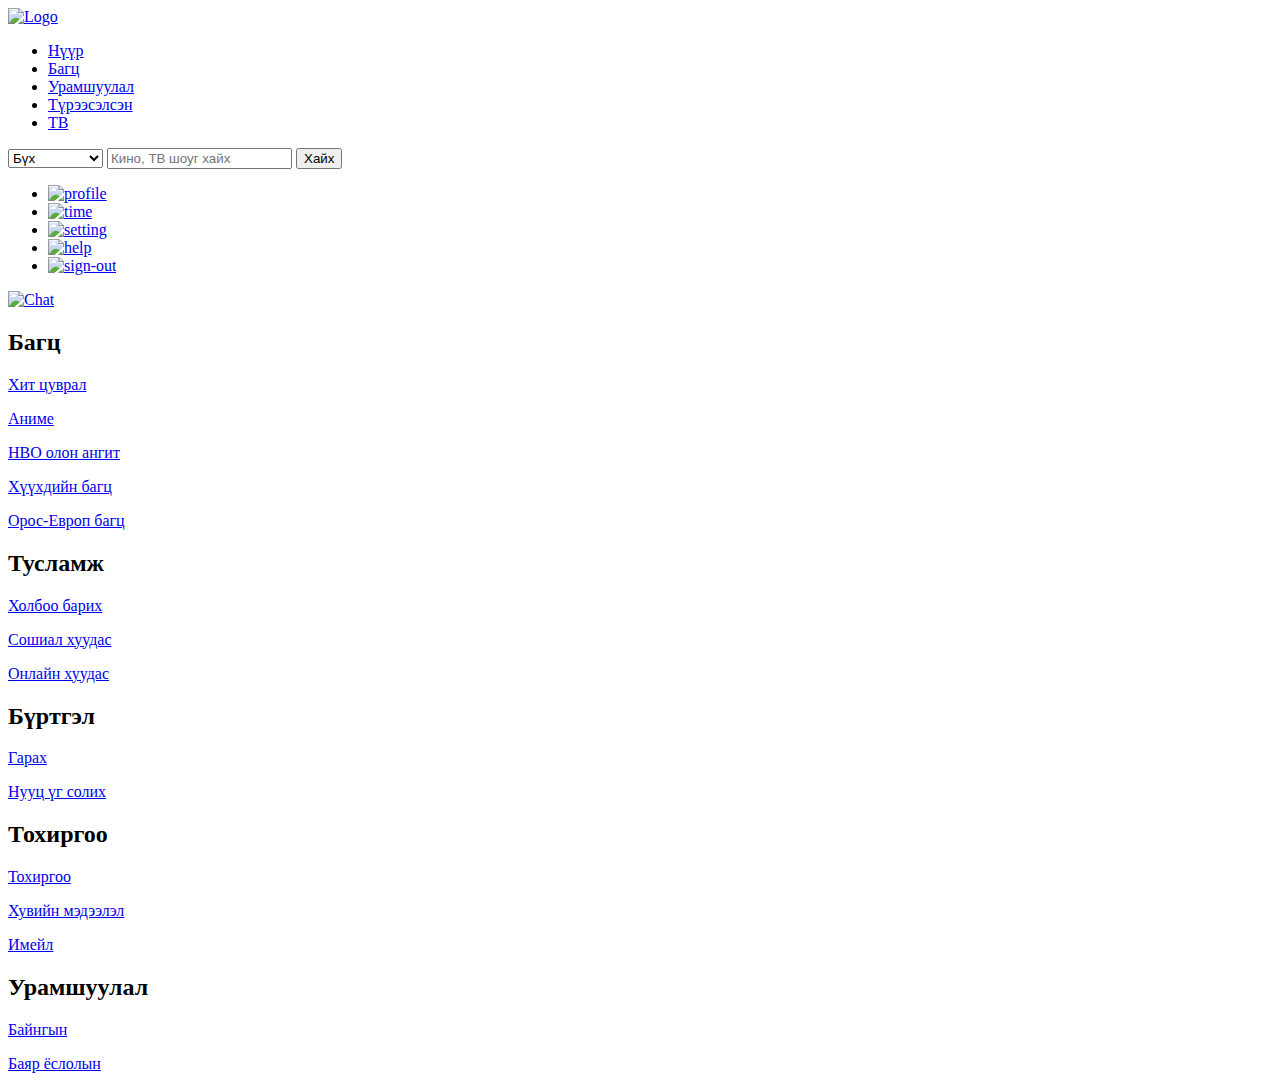
==== Index.html @ cebe5dcf "Index create html" ====
<!DOCTYPE html>
<html lang="en">
<head>
    <link rel="icon" type="image/png" sizes="16x16" href="SVG/LookTv.png">
    <meta charset="UTF-8">
    <meta name="description" content="Look tv Movie Site">
    <meta name="keywords" content="Look, Tv, Movie, Кино, Kino site,кино сайт">
    <meta http-equiv="X-UA-Compatible" content="IE=edge">
    <meta name="viewport" content="width=device-width, initial-scale=1.0">
    <link rel="stylesheet" href="https://use.fontawesome.com/releases/v5.15.2/css/all.css" integrity="sha384-vSIIfh2YWi9wW0r9iZe7RJPrKwp6bG+s9QZMoITbCckVJqGCCRhc+ccxNcdpHuYu" crossorigin="anonymous">
    <link rel="stylesheet" href="CSS/All.css">
    <title>Look TV</title>
</head>
<body onload="Clock()">
  <script src="json.js" type="module" async></script>
  <script src="spa.js" type="module"></script>
  <header class="menu-header">
      <a  class="main-links"  href="/Look-TV/Index.html"> <img class="logo" src="HIMG/logo.png" alt="Logo"></a>
     <nav class="main-menu">
        <ul class="menu-list">
          <li><a class="main-links" href="/home">Нүүр</a></li>
          <li><a class="main-links" href="/Bagts">Багц</a></li>
          <li><a class="main-links" href="/sale">Урамшуулал</a></li>
          <li><a class="main-links" href="/Turees">Түрээсэлсэн</a></li>
          <li><a class="main-links" href="/Tv">ТВ</a></li>
        </ul>
        <div class="search-movie">
          <select id="Select_Movie">
            <option value="All">Бүх</option>
            <option value="Mov">Киноны нэр</option>
            <option value="act">Жүжигчин</option>
            <option value="aut">Зохиолч</option>
          </select>
            <input type="text" id="myInput" onkeyup="myFunction()" placeholder="Кино, ТВ шоуг хайх" title="Хайх кино, ТВ-гээ оруулна уу">
            <button type="submit" title="Хайх">Хайх</button>
        </div>
      <ul class="icon-list">
          <li><a class="main-links" href="/information" class="icon-information"><img src="SVG/profile.svg"  alt="profile" title="Мэдээлэл"></a></li>
          <li><a class="main-links" href="/content" class="icon-content"><img src="SVG/time.svg" alt="time" title="Контент үзсэн түүх"></a></li>
          <li><a class="main-links" href="/setting" class="icon-settings"><img src="SVG/setting.svg" alt="setting" title="Тохиргоо"></a></li>
          <li><a class="main-links" href="/help" class="icon-help"><img src="SVG/help.svg" alt="help" title="Тусламж"></a></li>
          <li><a class="main-links" href="/logout" class="icon-link"><img src="SVG/sign-out.svg" alt="sign-out" title="Гарах"></a></li>
      </ul>
      </nav>
  </header>
  <style>
    .mySlides {display: none}
  </style>
    <main id="myMain">
      
    </main>
    <script>
      
  function updateClock(){
    ///Automatic clock
    var now = new Date();
    var yr = now.getFullYear(),
        hou = now.getHours(),
        min = now.getMinutes(),
        sec = now.getSeconds();
        if(hou == 0){
          hou = 00;
        }
        if(hou > 24){
          hou = hou - 24;
        }

        Number.prototype.p = function(digits){
          for(var n = this.toString(); n.length < digits; n = 0 + n);
          return n;
        }
        var ids = ["hour", "minutes", "seconds"];
        var values = [hou.p(2), min.p(2), sec.p(2)];
        for(var i = 0; i < ids.length; i++)
        document.getElementById(ids[i]).firstChild.nodeValue = values[i];
  }

  function Clock(){
    updateClock();
    window.setInterval("updateClock()", 1);
  }
      //Big images slider
      var slideIndex = 1;
      showSlides(slideIndex);
      
      function plusSlides(n) {
        showSlides(slideIndex += n);
      }
      
      function currentSlide(n) {
        showSlides(slideIndex = n);
      }
      
      function showSlides(n) {
        var i;
        var slides = document.getElementsByClassName("mySlides");
        if (n > slides.length) {slideIndex = 1}    
        if (n < 1) {slideIndex = slides.length}
        for (i = 0; i < slides.length; i++) {
            slides[i].style.display = "none";  
        }
        slides[slideIndex-1].style.display = "block";
      }
      //Tv Change
      function changeSrc(anything,title){
			document.querySelector('.tvsChanges').src = anything;
			document.querySelector('.tvsChanges').title = title;
      console.log(anything)
		}
      </script>
    <div class="messenger">
      <a href="#"><img src="SVG/chat.png" alt="Chat" title="Холбоо барина уу"></a>
    </div>
    <script src="./modules/components/Home.js" type="module"></script>
    <script src="./modules/components/bagt.js" type="module"></script>
    <footer>
      <nav class="foot-nav">
        <article class="footer-nav">
          <h2 class="footer-package">Багц</h2>
          <p><a class="main-links" href="/Bagts">Хит цуврал</a></p>
          <p><a class="main-links" href="/Bagts">Аниме</a></p>
          <p><a class="main-links" href="/Bagts">HBO олон ангит</a></p>
          <p><a class="main-links" href="/Bagts">Хүүхдийн багц</a></p>
          <p><a class="main-links" href="/Bagts">Орос-Европ багц</a></p>
        </article>
        <article class="footer-nav">
            <h2 class="footer-help">Тусламж</h2>
            <p><a href="#">Холбоо барих</a></p>
            <p><a href="#">Сошиал хуудас</a></p>
            <p><a href="#">Онлайн хуудас</a></p>
        </article>
        <article class="footer-nav">
            <h2 class="footer-regist">Бүртгэл</h2>
            <p><a class="main-links" href="/logout">Гарах</a></p>
            <p><a href="#">Нууц үг солих</a></p>
        </article>
        <article class="footer-nav">
          <h2 class="footer-setting">Тохиргоо</h2>
          <p><a class="main-links" href="/setting">Тохиргоо</a></p>
          <p><a class="main-links" href="/information">Хувийн мэдээлэл</a></p>
          <p><a href="#">Имейл</a></p>
        </article>
        <article class="footer-nav">
            <h2 class="footer-sale">Урамшуулал</h2>
            <p><a class="main-links" href="/Sale">Байнгын</a></p>
            <p><a class="main-links" href="/Sale">Баяр ёслолын</a></p>
        </article>
      </nav>
    </footer>
</body>
</html>
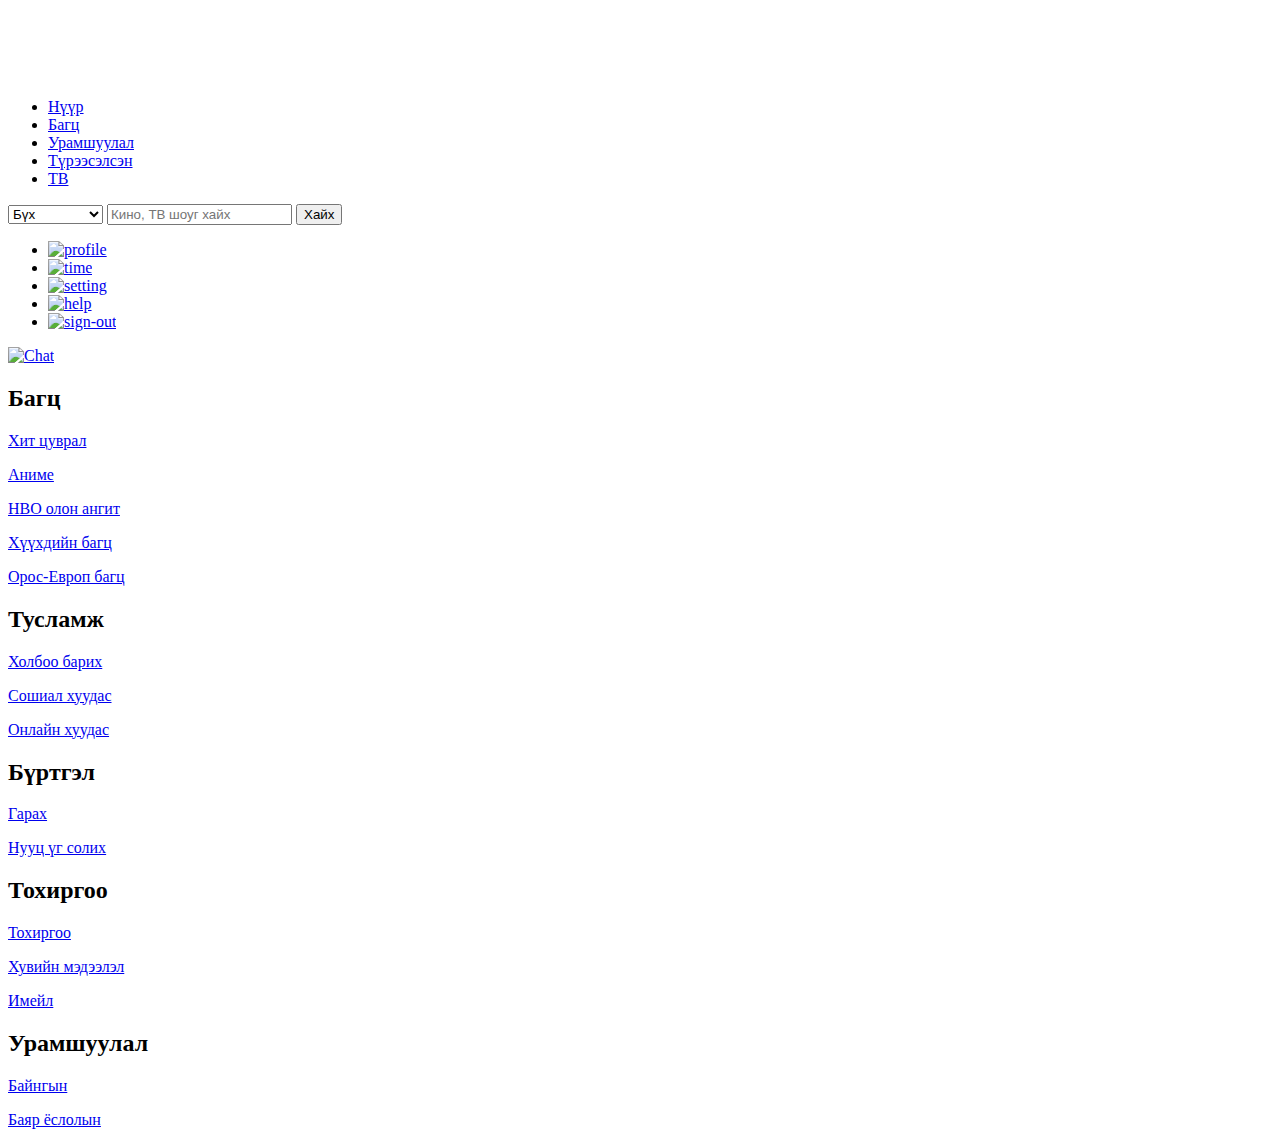
==== commit b6a341a1: "manifest add" ====
--- a/Index.html
+++ b/Index.html
@@ -1,7 +1,7 @@
 <!DOCTYPE html>
 <html lang="en">
 <head>
-    <link rel="icon" type="image/png" sizes="16x16" href="SVG/LookTv.png">
+    <link rel="icon" type="image/png" sizes="16x16" href="https://baasankhuu123.github.io/Look-TV/SVG/LookTv.png">
     <meta charset="UTF-8">
     <meta name="description" content="Look tv Movie Site">
     <meta name="keywords" content="Look, Tv, Movie, Кино, Kino site,кино сайт">
@@ -9,6 +9,7 @@
     <meta name="viewport" content="width=device-width, initial-scale=1.0">
     <link rel="stylesheet" href="https://use.fontawesome.com/releases/v5.15.2/css/all.css" integrity="sha384-vSIIfh2YWi9wW0r9iZe7RJPrKwp6bG+s9QZMoITbCckVJqGCCRhc+ccxNcdpHuYu" crossorigin="anonymous">
     <link rel="stylesheet" href="CSS/All.css">
+    <link rel="stylesheet" href="/manifest.json">
     <title>Look TV</title>
 </head>
 <body onload="Clock()">
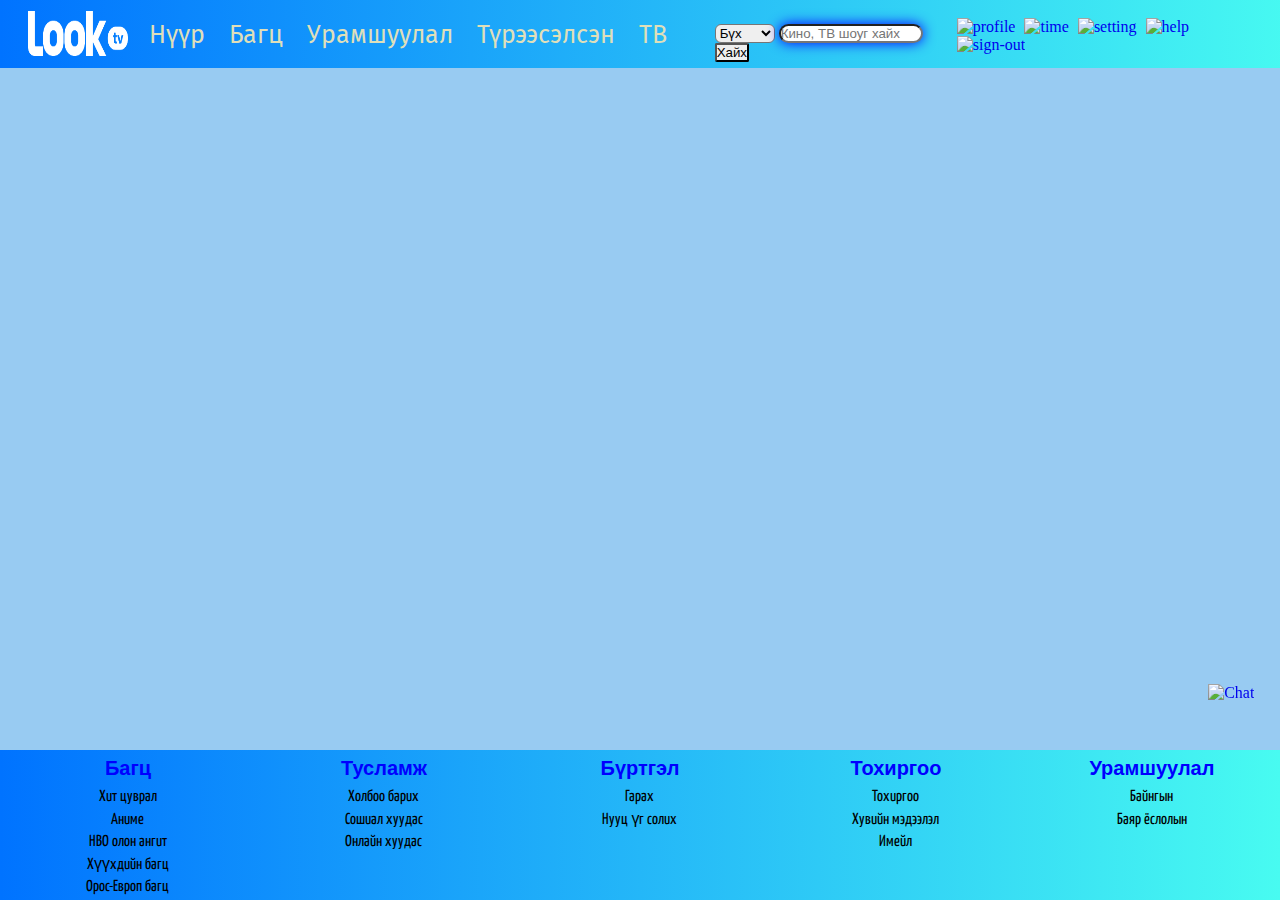
==== commit 4ab71c2f: "add link" ====
--- a/Index.html
+++ b/Index.html
@@ -1,15 +1,17 @@
 <!DOCTYPE html>
 <html lang="en">
 <head>
-    <link rel="icon" type="image/png" sizes="16x16" href="https://baasankhuu123.github.io/Look-TV/SVG/LookTv.png">
+  <link rel="icon" href="/PWABuilderIcons/LookTV_48-48.png">
     <meta charset="UTF-8">
     <meta name="description" content="Look tv Movie Site">
     <meta name="keywords" content="Look, Tv, Movie, Кино, Kino site,кино сайт">
-    <meta http-equiv="X-UA-Compatible" content="IE=edge">
+    <meta http-equiv="X-UA-Compatible" content="IE=edge"><meta name="theme-color" content="#686bd2">
     <meta name="viewport" content="width=device-width, initial-scale=1.0">
     <link rel="stylesheet" href="https://use.fontawesome.com/releases/v5.15.2/css/all.css" integrity="sha384-vSIIfh2YWi9wW0r9iZe7RJPrKwp6bG+s9QZMoITbCckVJqGCCRhc+ccxNcdpHuYu" crossorigin="anonymous">
     <link rel="stylesheet" href="CSS/All.css">
-    <link rel="stylesheet" href="/manifest.json">
+    <link rel="manifest" href="manifest.json" rel="preconnect"></link>
+    <link rel="apple-touch-icon" href="/PWABuilderIcons/LookTV_192-192.png">
+    
     <title>Look TV</title>
 </head>
 <body onload="Clock()">
--- a/CSS/All.css
+++ b/CSS/All.css
@@ -0,0 +1,454 @@
+@import "https://fonts.googleapis.com/css2?family=Fira+Sans:ital,wght@0,500;1,500&family=Play:wght@400;700&display=swap";
+
+@import "https://fonts.googleapis.com/css2?family=Yanone+Kaffeesatz&display=swap";
+:root {
+--default-background-color:#84c1efd6;
+--default-color:linear-gradient(to right,#0073ff,#48fbf1);
+}
+*{
+    margin: 0;
+    padding: 0;
+}
+body {
+    width: 100%;
+background-color:var(--default-background-color);
+}
+main button{border:rgba(0,0,0,0);background-color:rgba(0,0,0,0);color:#fff;cursor:pointer;}
+a {
+text-decoration:none;
+}
+
+li {
+list-style:none;
+}
+.menu-header{
+    z-index: 1
+}
+@media only screen and (min-width: 1278px) {
+.menu-header {
+position:fixed;
+top:0;
+left:0;
+display:flex;
+flex-wrap:nowrap;
+padding-left:2%;
+padding-top:.5%;
+padding-bottom:.5%;
+background-image:var(--default-color);
+width:100%;
+}
+
+.logo {
+margin-left:2%;
+margin-top:5%;
+width:100px;
+height:45px;
+}
+
+.main-menu {
+display:flex;
+width:90%;
+}
+
+.menu-list {
+margin-top:auto;
+margin-left:2%;
+padding-top:1.2%;
+margin-bottom:auto;
+width:50%;
+height:100%;
+}
+
+.menu-list>li>a {
+padding-right:20px;
+font-family:'Fira Sans',sans-serif;
+font-size:25px;
+color:rgba(223,223,186,1);
+transition:width,color 2s ease-out;
+}
+
+.menu-list a:hover {
+font-size:22px;
+color:#fff;
+}
+
+header ul>li {
+display:inline-block;
+}
+
+.search-movie {
+padding-top:1.5%;
+}
+
+#Select_Movie {
+width:60px;
+border-radius:6px;
+}
+
+header input {
+width:140px;
+border-radius:15px;
+box-shadow:0 0 13px 0 blue;
+}
+
+.search-movie button {
+border-radius:2px;
+}
+
+.icon-list {
+margin-top:0;
+margin-bottom:0;
+margin-left:auto;
+padding-top:1%;
+padding-right:1%;
+}
+
+.icon-list img {
+margin-right:5px;
+width:25px;
+height:25px;
+}
+
+.messenger {
+position:fixed;
+right:2%;
+bottom:22%;
+}
+
+footer .foot-nav {
+position:fixed;
+bottom:0;
+left:0;
+width:100%;
+display:flex;
+flex-wrap:wrap;
+background-image:var(--default-color);
+}
+
+footer .footer-nav {
+margin-left:auto;
+margin-right:auto;
+width:18%;
+text-align:center;
+}
+
+footer h2 {
+margin:3%;
+}
+
+footer p {
+margin:2%;
+}
+
+footer h2 {
+font-family:'Inter',sans-serif;
+color:blue;
+font-size:20px;
+}
+
+footer a {
+font-family:'Yanone Kaffeesatz',sans-serif;
+color:currentColor;
+}
+}
+
+@media only screen and (min-width: 760px) and (max-width:1278px) {
+.menu-header {
+position:fixed;
+top:0;
+left:0;
+display:flex;
+flex-wrap:nowrap;
+padding-left:1%;
+padding-top:.5%;
+padding-bottom:.5%;
+background-image:var(--default-color);
+width:100%;
+}
+
+.logo {
+margin-left:2%;
+margin-top:5%;
+margin-bottom:auto;
+width:80px;
+height:40px;
+}
+
+.main-menu {
+display:flex;
+width:90%;
+}
+
+.menu-list {
+margin-top:auto;
+padding-left:2%;
+padding-top:2%;
+width:46%;
+color:#fff;
+}
+
+.menu-list a {
+padding-right:2px;
+font-family:'Fira Sans',sans-serif;
+font-size:17px;
+color:rgba(223,223,186,1);
+transition:width,color 2s ease-out;
+}
+
+.menu-list a:hover {
+font-size:17.6px;
+color:#fff;
+}
+
+header ul>li {
+display:inline-block;
+}
+
+.search-movie {
+padding-top:1.5%;
+width:30%;
+}
+
+#Select_Movie {
+margin-right:1%;
+width:40px;
+font-size:10px;
+border-radius:6px;
+}
+
+input {
+width:90px;
+font-size:10px;
+border-radius:15px;
+}
+
+.search-movie button {
+border-radius:6px;
+font-size:10px;
+}
+
+.icon-list {
+margin-top:5px;
+margin-bottom:0;
+padding-top:1%;
+padding-left:0;
+}
+
+.icon-list img {
+margin-right:3px;
+width:20px;
+height:20px;
+}
+
+.messenger {
+position:fixed;
+right:2%;
+bottom:18%;
+}
+
+footer .foot-nav {
+position:fixed;
+bottom:0;
+left:0;
+width:100%;
+display:flex;
+flex-wrap:wrap;
+background-image:var(--default-color);
+}
+
+footer .footer-nav {
+margin-left:auto;
+margin-right:auto;
+width:18%;
+text-align:center;
+}
+
+footer h2 {
+margin:3%;
+}
+
+footer p {
+margin:2%;
+}
+
+footer h2 {
+font-family:'Inter',sans-serif;
+color:blue;
+font-size:20px;
+}
+
+footer a {
+font-family:'Yanone Kaffeesatz',sans-serif;
+color:currentColor;
+}
+}
+
+@media only screen and (min-width: 320px) and (max-width:760px) {
+.MovieImg {
+margin-top:10%;
+}
+
+.menu-header {
+position:fixed;
+top:0;
+left:0;
+display:flex;
+flex-wrap:nowrap;
+padding-left:1%;
+padding-top:.5%;
+padding-bottom:.5%;
+background-image:var(--default-color);
+width:100%;
+}
+
+.logo {
+margin-left:2%;
+margin-top:5%;
+margin-bottom:auto;
+width:60px;
+height:20px;
+}
+
+.main-menu {
+display:flex;
+flex-wrap:wrap;
+width:75%;
+}
+
+.menu-list {
+margin:0;
+padding:0;
+width:100%;
+text-align:center;
+}
+
+.menu-list a {
+margin:0;
+font-family:'Fira Sans',sans-serif;
+font-size:14px;
+color:rgba(223,223,186,1);
+transition:width,color 2s ease-out;
+}
+
+.menu-list a:hover {
+font-size:14.6px;
+color:#fff;
+}
+
+header ul>li {
+display:inline-block;
+}
+
+.search-movie {
+position:absolute;
+    margin-top: 5%;
+/*flex-wrap: wrap;*/
+width:100%;
+text-align:left;
+}
+
+#Select_Movie {
+background-color:#000;
+color:#fff;
+margin:0;
+width:60px;
+font-size:12px;
+border-radius:10px;
+}
+
+input {
+background-color:#000;
+color:#fff;
+width:120px;
+font-size:12px;
+font-weight:700;
+border-radius:10px;
+}
+
+.search-movie button {
+background-color:#000;
+color:#fff;
+font-size:12px;
+border-radius:10px;
+}
+
+.icon-list {
+display:grid;
+position:absolute;
+right:1%;
+top:100%;
+margin-top:0;
+margin-bottom:0;
+padding-left:0;
+padding-top:1%;
+}
+
+.icon-list img {
+margin-right:3px;
+width:40px;
+height:40px;
+}
+
+.messenger {
+position:fixed;
+left:2%;
+bottom:18%;
+}
+
+.messenger {
+width:25%;
+height:18%;
+position:fixed;
+left:84%;
+bottom:-5%;
+}
+
+footer .foot-nav {
+position:fixed;
+bottom:0;
+left:0;
+width:100%;
+display:flex;
+flex-wrap:wrap;
+background-image:var(--default-color);
+}
+
+footer .footer-nav {
+margin-left:auto;
+margin-bottom:auto;
+margin-top:0;
+margin-right:auto;
+text-align:center;
+}
+
+footer h2 {
+margin:2%;
+}
+
+footer h2 {
+font-family:'Inter',sans-serif;
+color:blue;
+font-size:70%;
+}
+
+footer a {
+font-family:'Yanone Kaffeesatz',sans-serif;
+font-size:50%;
+color:currentColor;
+}
+
+p {
+padding:0;
+margin:0;
+}
+}
+.offline-img{
+    text-align: center;
+}
+.offline-img>img{
+    text-align: center;
+    background-size: 100% 100%;
+    margin-top: 6%;
+    margin-bottom: 12%;
+    border-radius: 10%;
+}